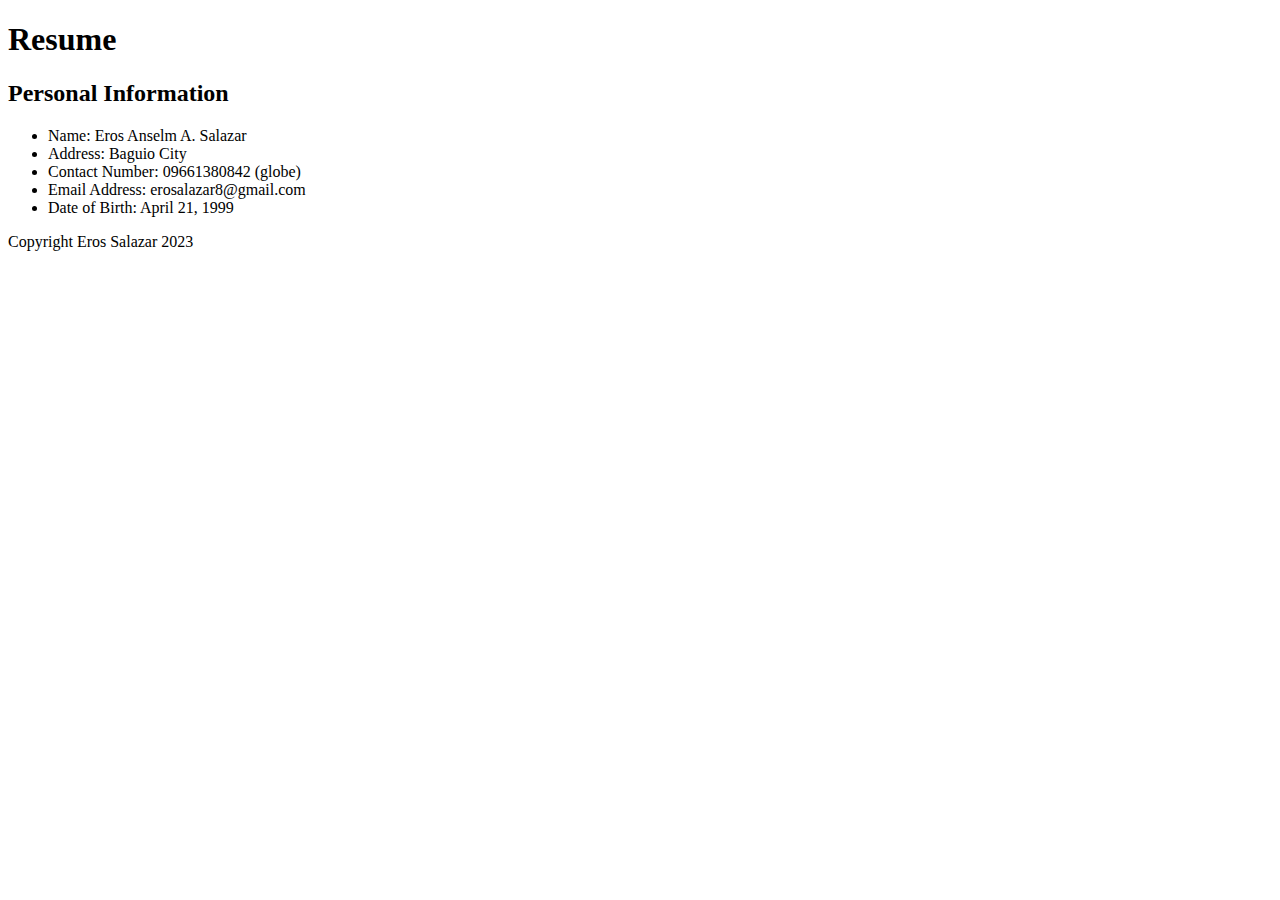
==== 165588759WebApp/Resume/index.html @ c2088daa "created resume on html" ====
<!DOCTYPE html>
<html lang="en">
<head>
    <meta charset="UTF-8">
    <meta name="viewport" content="width=device-width, initial-scale=1.0">
    <title>Resume</title>
</head>
<body>
    <h1>Resume</h1>
    <h2>Personal Information</h2>
    <ul>
        <li>Name: Eros Anselm A. Salazar</li>
        <li>Address: Baguio City</li>
        <li>Contact Number: 09661380842 (globe)</li>
        <li>Email Address: erosalazar8@gmail.com</li>
        <li>Date of Birth: April 21, 1999</li>
    </ul>
</body>
    <footer>Copyright Eros Salazar 2023</footer>
</html>
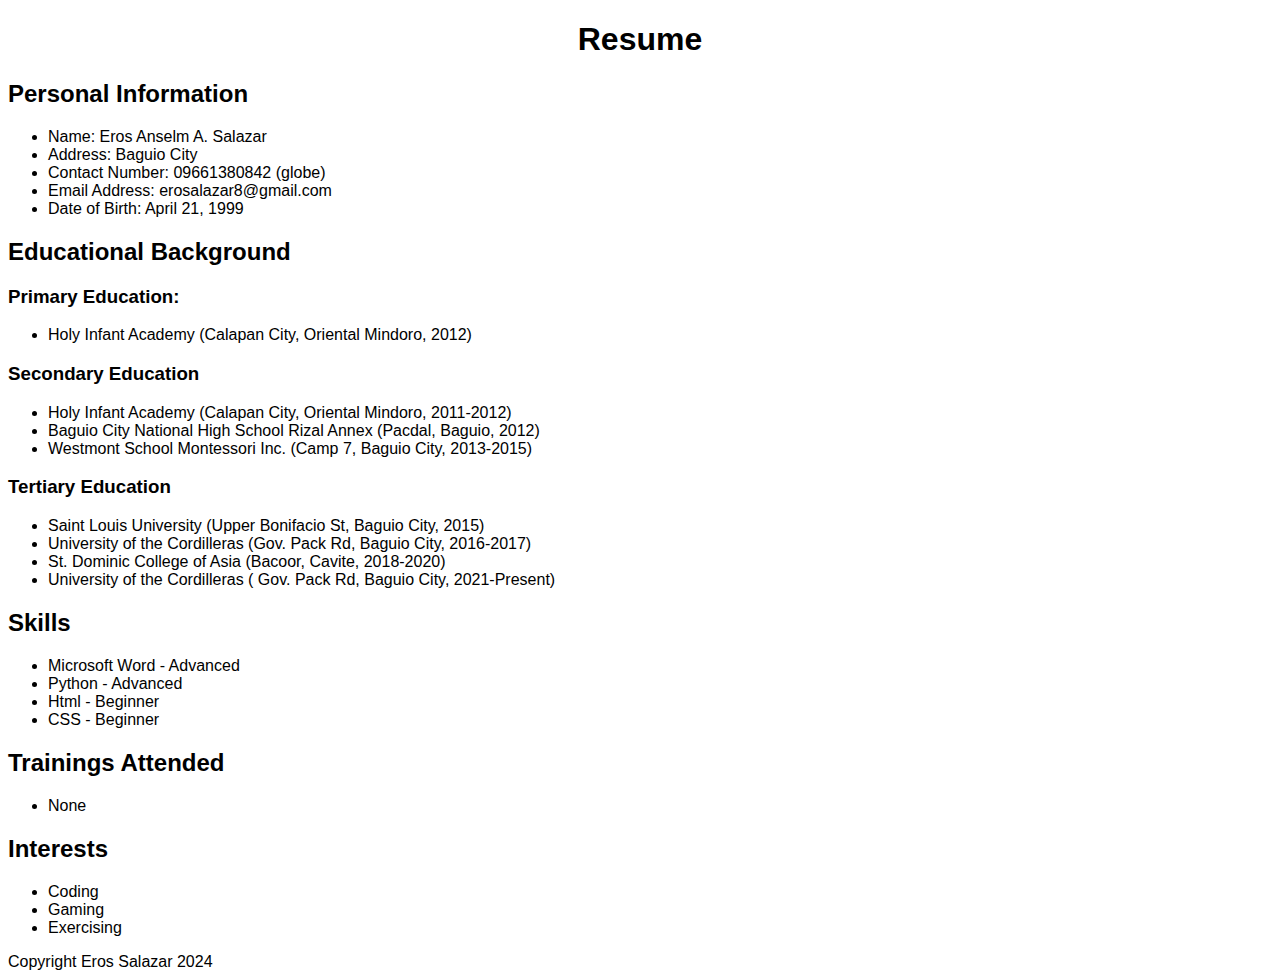
==== commit ffb26c8a: "changed wrong date on copyright" ====
--- a/165588759WebApp/Resume/index.html
+++ b/165588759WebApp/Resume/index.html
@@ -5,8 +5,13 @@
     <meta name="viewport" content="width=device-width, initial-scale=1.0">
     <title>Resume</title>
 </head>
-<body>
-    <h1>Resume</h1>
+<style>
+    h1 {
+        text-align: center;
+    }
+</style>
+<body style="font-family: Verdana, Geneva, Tahoma, sans-serif;">
+    <h1 style="position: ;">Resume</h1>
     <h2>Personal Information</h2>
     <ul>
         <li>Name: Eros Anselm A. Salazar</li>
@@ -15,6 +20,41 @@
         <li>Email Address: erosalazar8@gmail.com</li>
         <li>Date of Birth: April 21, 1999</li>
     </ul>
+    <h2>Educational Background</h2>
+    <h3>Primary Education:</h3>
+    <ul>
+        <li>Holy Infant Academy (Calapan City, Oriental Mindoro, 2012)</li>
+    </ul>
+    <h3>Secondary Education</h3>
+    <ul>
+        <li>Holy Infant Academy (Calapan City, Oriental Mindoro, 2011-2012)</li>
+        <li>Baguio City National High School Rizal Annex (Pacdal, Baguio, 2012)</li>
+        <li>Westmont School Montessori Inc. (Camp 7, Baguio City, 2013-2015)</li>
+    </ul>
+    <h3>Tertiary Education</h3>
+    <ul>
+        <li>Saint Louis University (Upper Bonifacio St, Baguio City, 2015)</li>
+        <li>University of the Cordilleras (Gov. Pack Rd, Baguio City, 2016-2017)</li>
+        <li>St. Dominic College of Asia (Bacoor, Cavite, 2018-2020)</li>
+        <li>University of the Cordilleras ( Gov. Pack Rd, Baguio City, 2021-Present)</li>
+    </ul>
+    <h2>Skills</h2>
+    <ul>
+        <li>Microsoft Word - Advanced</li>
+        <li>Python - Advanced</li>
+        <li>Html - Beginner</li>
+        <li>CSS - Beginner</li>
+    </ul>
+    <h2>Trainings Attended</h2>
+    <ul>
+        <li>None</li>
+    </ul>
+    <h2>Interests</h2>
+    <ul>
+        <li>Coding</li>
+        <li>Gaming</li>
+        <li>Exercising</li>
+    </ul> 
 </body>
-    <footer>Copyright Eros Salazar 2023</footer>
+    <footer>Copyright Eros Salazar 2024</footer>
 </html>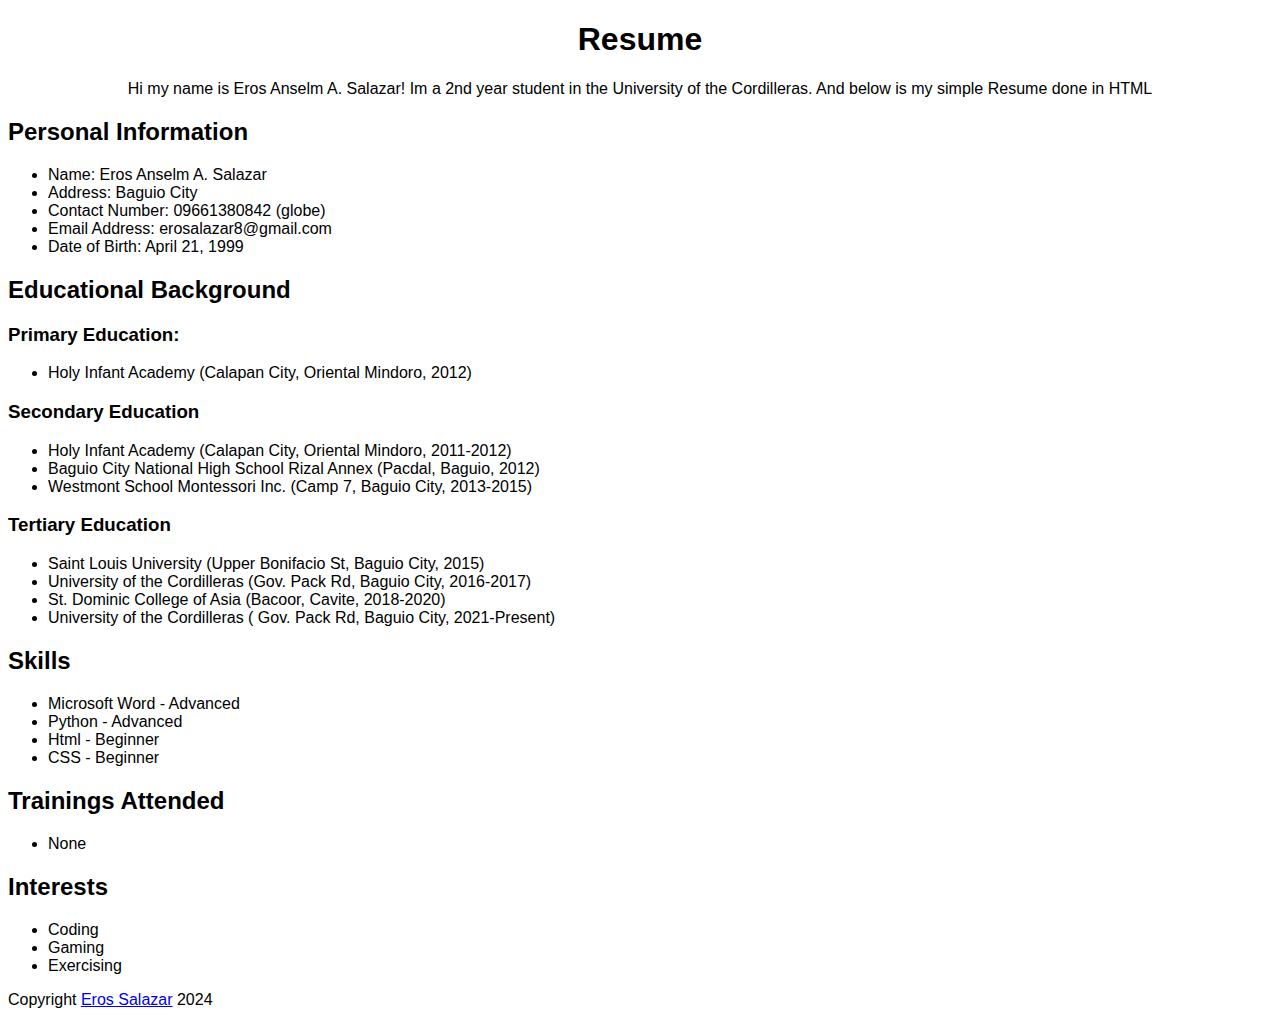
==== commit c67b6c96: "fixed link on footer" ====
--- a/165588759WebApp/Resume/index.html
+++ b/165588759WebApp/Resume/index.html
@@ -9,9 +9,15 @@
     h1 {
         text-align: center;
     }
+    p{
+        text-align: center;
+    }
 </style>
 <body style="font-family: Verdana, Geneva, Tahoma, sans-serif;">
-    <h1 style="position: ;">Resume</h1>
+    <h1>Resume</h1>
+    <p>Hi my name is Eros Anselm A. Salazar! Im a 2nd year student in the University of the Cordilleras.
+        And below is my simple Resume done in HTML
+    </p>
     <h2>Personal Information</h2>
     <ul>
         <li>Name: Eros Anselm A. Salazar</li>
@@ -56,5 +62,5 @@
         <li>Exercising</li>
     </ul> 
 </body>
-    <footer>Copyright Eros Salazar 2024</footer>
-</html>+    <footer>Copyright <a href="https://github.com/Ros-Salazar" target="_blank">Eros Salazar</a> 2024</footer>
+</html>
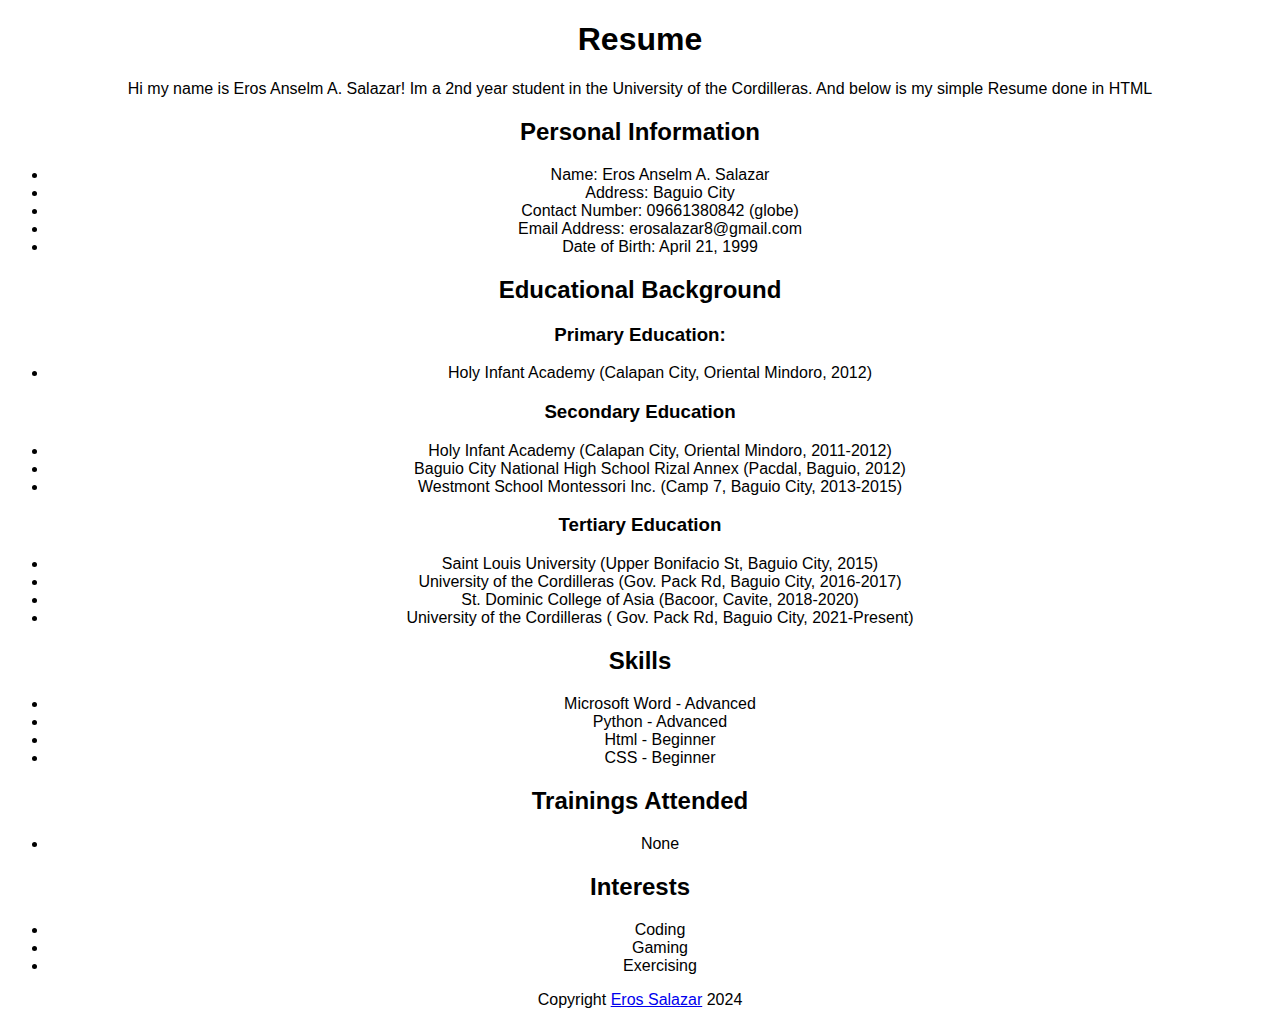
==== commit ac536b3b: "centered text on body" ====
--- a/165588759WebApp/Resume/index.html
+++ b/165588759WebApp/Resume/index.html
@@ -10,6 +10,9 @@
         text-align: center;
     }
     p{
+        text-align: center;
+    }
+    body {
         text-align: center;
     }
 </style>
